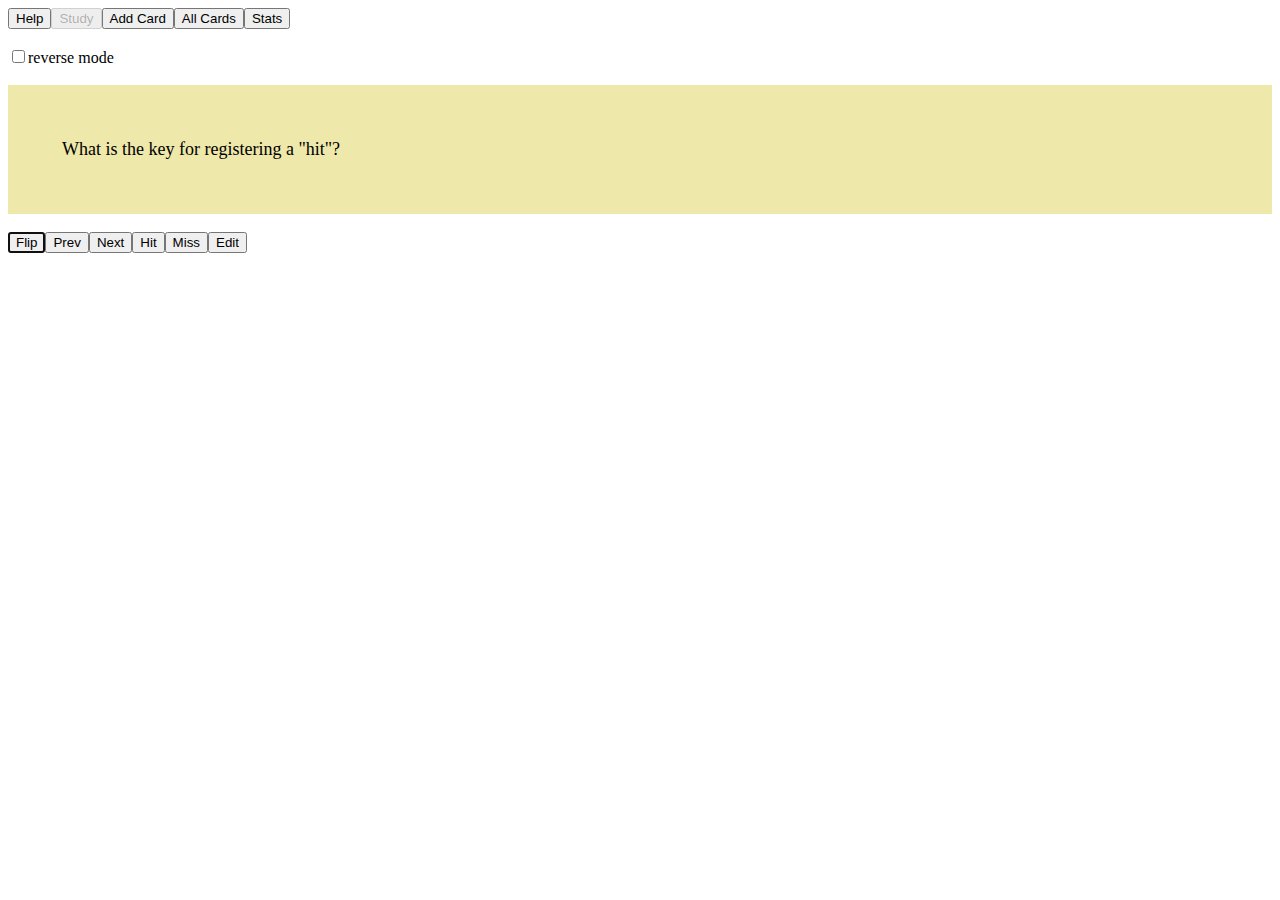
==== index.html @ dc042c78 "Update website to v1.4.0 with incremental table row loading" ====
<!DOCTYPE html><html><head>
    <meta charset="utf-8">
    <title>MemoRadical</title>
    <style>
        table.striped tr:nth-of-type(odd) {
            background-color: #dde;
            padding: 1ex;
        }

        td.number {
            text-align: right;
        }
    </style>
    

<link rel="preload" href="./index-8c2382a935a3369f_bg.wasm" as="fetch" type="application/wasm" crossorigin="">
<link rel="modulepreload" href="./index-8c2382a935a3369f.js"></head>

<body><script type="module">import init from './index-8c2382a935a3369f.js';init('./index-8c2382a935a3369f_bg.wasm');</script></body></html>
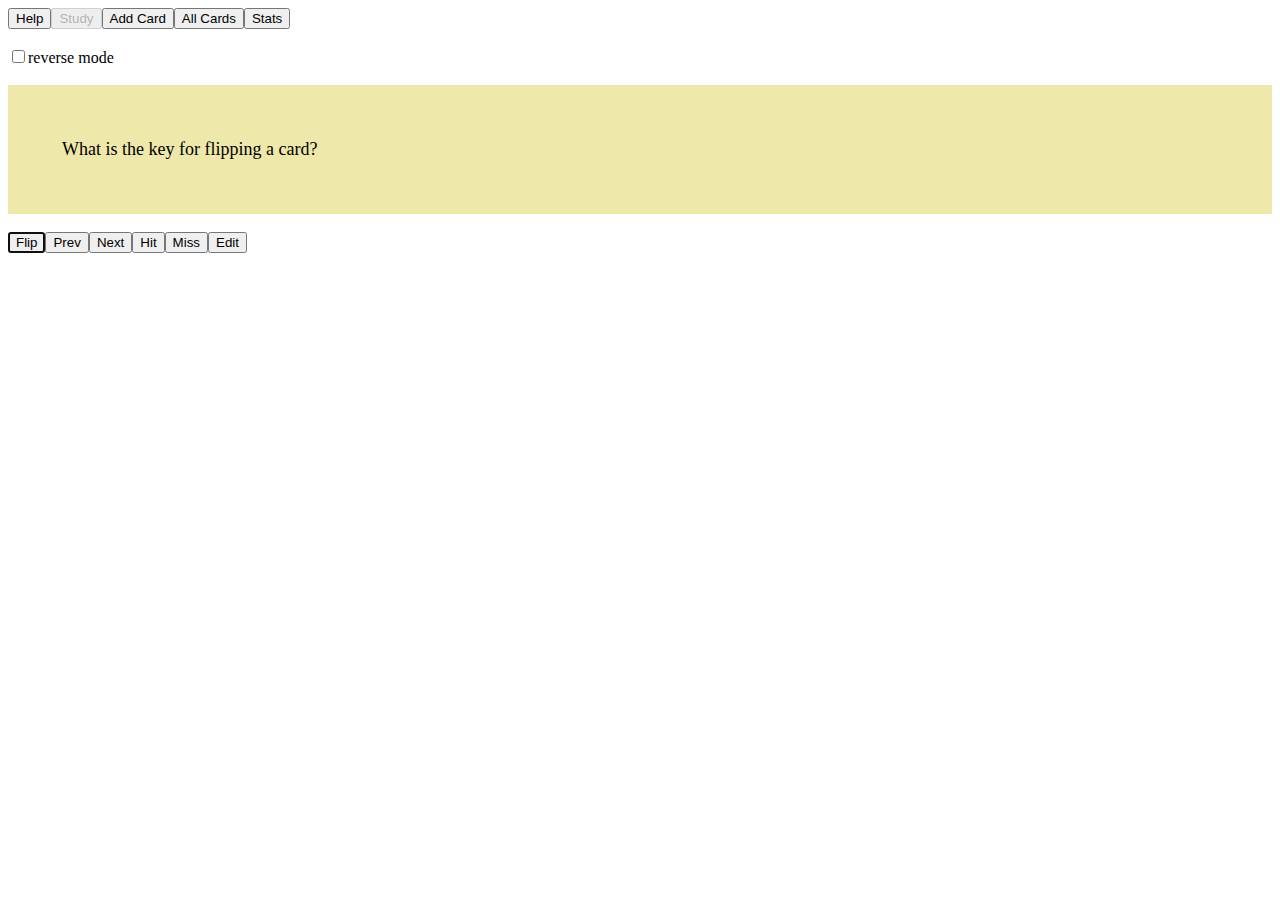
==== commit 092e608f: "Include more overall progress info in stats" ====
--- a/index.html
+++ b/index.html
@@ -13,7 +13,7 @@
     </style>
     
 
-<link rel="preload" href="./index-8c2382a935a3369f_bg.wasm" as="fetch" type="application/wasm" crossorigin="">
-<link rel="modulepreload" href="./index-8c2382a935a3369f.js"></head>
+<link rel="preload" href="./index-27c262b4f65cfdcb_bg.wasm" as="fetch" type="application/wasm" crossorigin="">
+<link rel="modulepreload" href="./index-27c262b4f65cfdcb.js"></head>
 
-<body><script type="module">import init from './index-8c2382a935a3369f.js';init('./index-8c2382a935a3369f_bg.wasm');</script></body></html>
+<body><script type="module">import init from './index-27c262b4f65cfdcb.js';init('./index-27c262b4f65cfdcb_bg.wasm');</script></body></html>
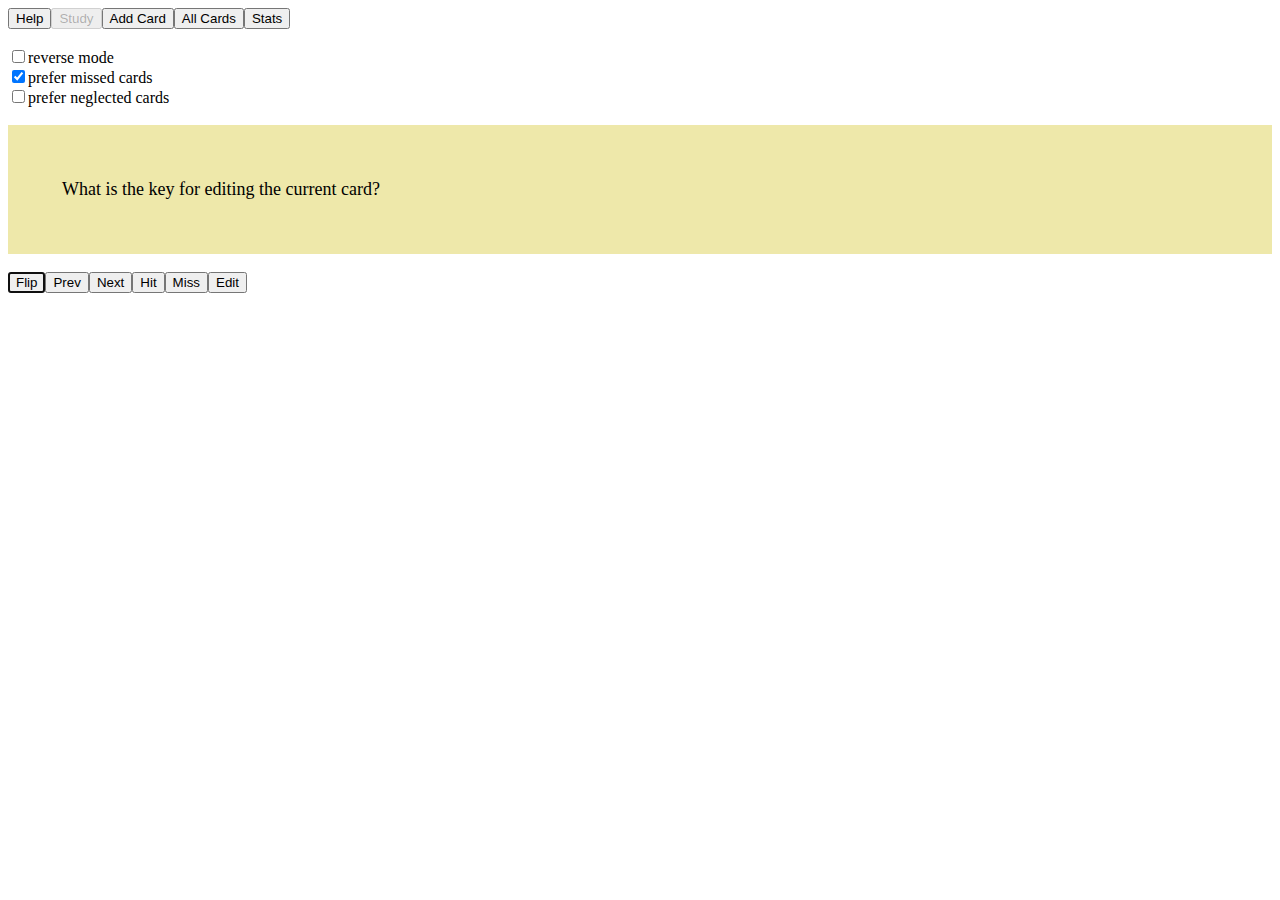
==== commit a02bea48: "Update website to v1.5.0 with flexible card choice algorithm" ====
--- a/index.html
+++ b/index.html
@@ -1,19 +1,10 @@
 <!DOCTYPE html><html><head>
     <meta charset="utf-8">
     <title>MemoRadical</title>
-    <style>
-        table.striped tr:nth-of-type(odd) {
-            background-color: #dde;
-            padding: 1ex;
-        }
-
-        td.number {
-            text-align: right;
-        }
-    </style>
+    <link rel="stylesheet" href="static/memoradical.css">
     
 
-<link rel="preload" href="./index-27c262b4f65cfdcb_bg.wasm" as="fetch" type="application/wasm" crossorigin="">
-<link rel="modulepreload" href="./index-27c262b4f65cfdcb.js"></head>
+<link rel="preload" href="./index-a330c2af9d9f1c6e_bg.wasm" as="fetch" type="application/wasm" crossorigin="">
+<link rel="modulepreload" href="./index-a330c2af9d9f1c6e.js"></head>
 
-<body><script type="module">import init from './index-27c262b4f65cfdcb.js';init('./index-27c262b4f65cfdcb_bg.wasm');</script></body></html>
+<body><script type="module">import init from './index-a330c2af9d9f1c6e.js';init('./index-a330c2af9d9f1c6e_bg.wasm');</script></body></html>
--- a/static/memoradical.css
+++ b/static/memoradical.css
@@ -0,0 +1,31 @@
+table.striped tr:nth-of-type(odd) {
+    background-color: #dde;
+    padding: 1ex;
+}
+
+td.number {
+    text-align: right;
+}
+
+.tooltip {
+    position: relative;
+    display: inline-block;
+    border-bottom: 1px dotted blueviolet;
+}
+
+.tooltip .tooltiptext {
+    visibility: hidden;
+    width: 20em;
+    background-color: #3c4a4a;
+    color: #ececec;
+    text-align: left;
+    padding: 5px 1px;
+    border-radius: 3px;
+    position: absolute;
+    z-index: 1;
+}
+
+.tooltip:hover .tooltiptext {
+    visibility: visible;
+}
+
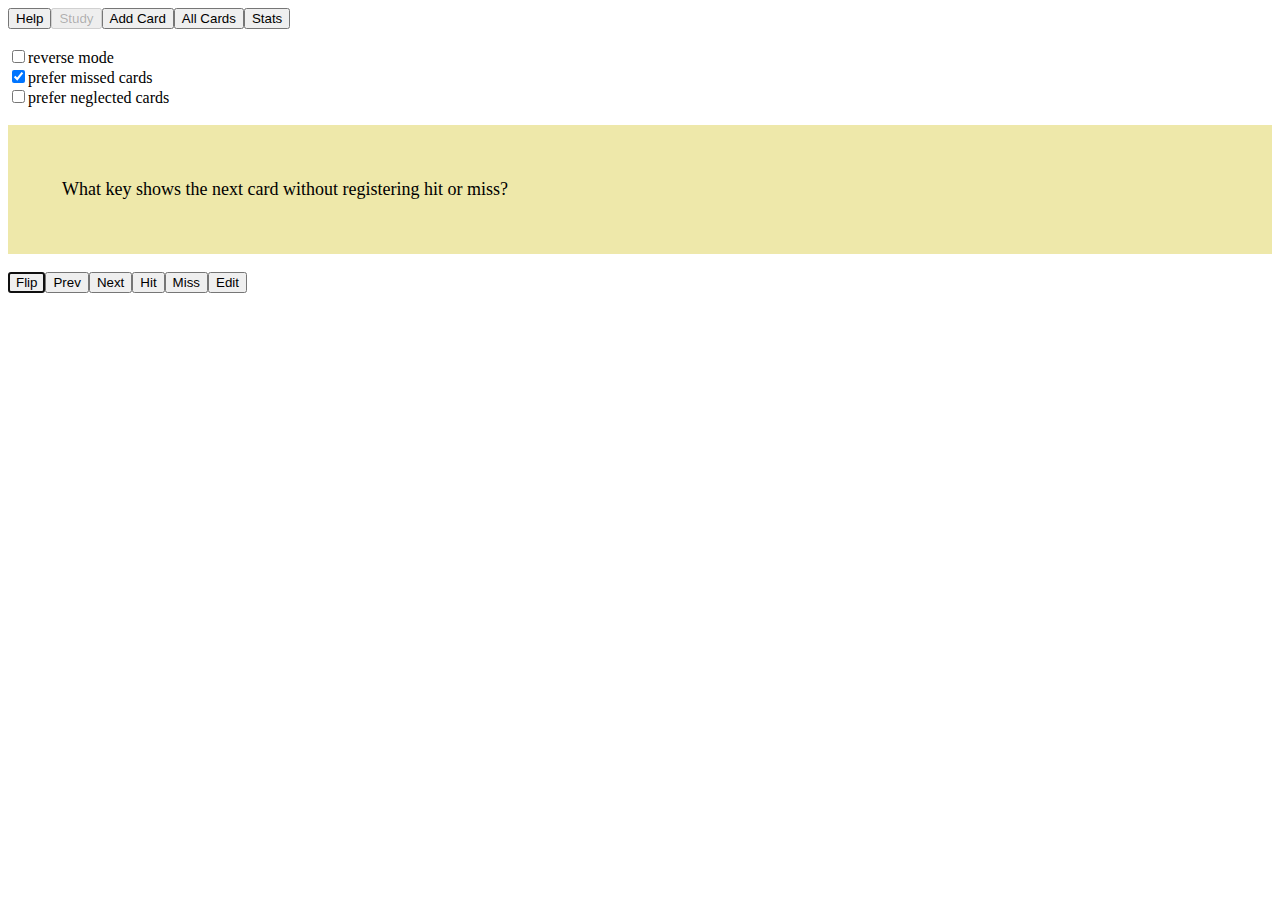
==== commit 290f46b8: "Update website to v1.6.0 for hit and miss clearing" ====
--- a/index.html
+++ b/index.html
@@ -4,7 +4,7 @@
     <link rel="stylesheet" href="static/memoradical.css">
     
 
-<link rel="preload" href="./index-a330c2af9d9f1c6e_bg.wasm" as="fetch" type="application/wasm" crossorigin="">
-<link rel="modulepreload" href="./index-a330c2af9d9f1c6e.js"></head>
+<link rel="preload" href="./index-8f2705a1a8a57a6_bg.wasm" as="fetch" type="application/wasm" crossorigin="">
+<link rel="modulepreload" href="./index-8f2705a1a8a57a6.js"></head>
 
-<body><script type="module">import init from './index-a330c2af9d9f1c6e.js';init('./index-a330c2af9d9f1c6e_bg.wasm');</script></body></html>
+<body><script type="module">import init from './index-8f2705a1a8a57a6.js';init('./index-8f2705a1a8a57a6_bg.wasm');</script></body></html>
--- a/static/memoradical.css
+++ b/static/memoradical.css
@@ -29,3 +29,10 @@
     visibility: visible;
 }
 
+.confirm {
+    background-color: #aaffaa;
+}
+
+.cancel {
+    background-color: #ffaaaa;
+}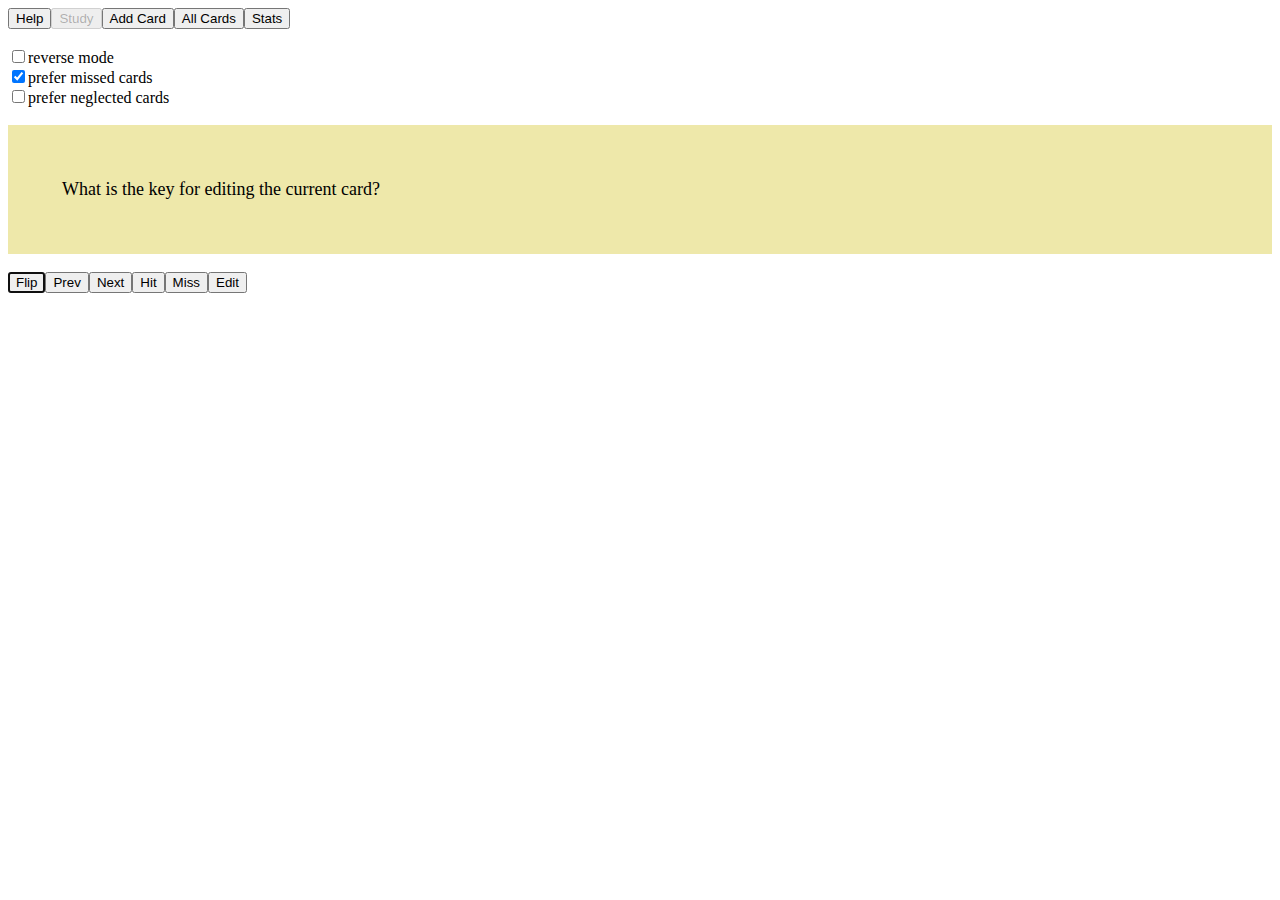
==== commit f70d33b3: "Update to v1.7.1 for upload cancel button" ====
--- a/index.html
+++ b/index.html
@@ -4,7 +4,7 @@
     <link rel="stylesheet" href="static/memoradical.css">
     
 
-<link rel="preload" href="./index-8f2705a1a8a57a6_bg.wasm" as="fetch" type="application/wasm" crossorigin="">
-<link rel="modulepreload" href="./index-8f2705a1a8a57a6.js"></head>
+<link rel="preload" href="./index-4b0979c19475a6b5_bg.wasm" as="fetch" type="application/wasm" crossorigin="">
+<link rel="modulepreload" href="./index-4b0979c19475a6b5.js"></head>
 
-<body><script type="module">import init from './index-8f2705a1a8a57a6.js';init('./index-8f2705a1a8a57a6_bg.wasm');</script></body></html>
+<body><script type="module">import init from './index-4b0979c19475a6b5.js';init('./index-4b0979c19475a6b5_bg.wasm');</script></body></html>
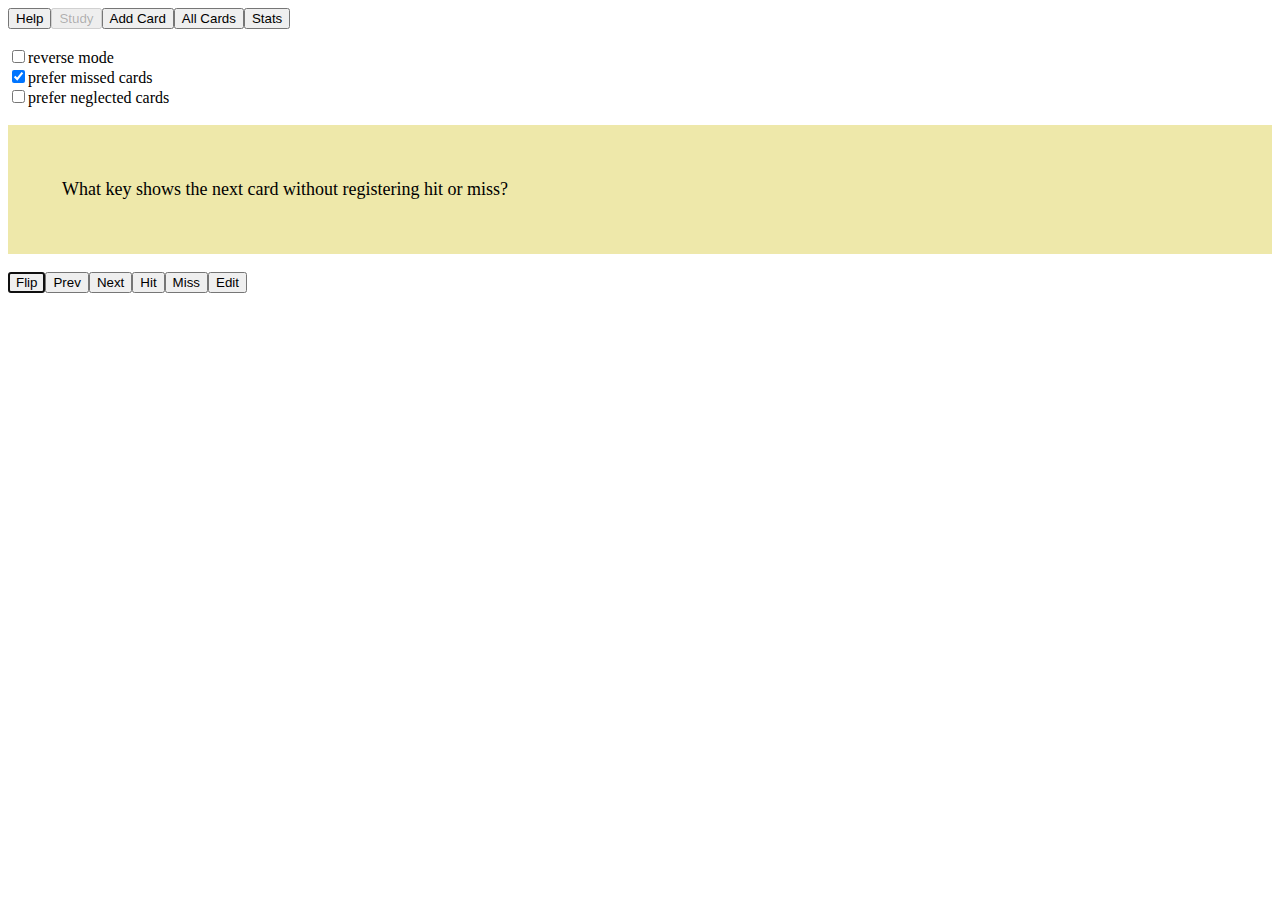
==== commit 0ff37890: "Update website to v1.7.2 with better sorting in stats view" ====
--- a/index.html
+++ b/index.html
@@ -4,7 +4,7 @@
     <link rel="stylesheet" href="static/memoradical.css">
     
 
-<link rel="preload" href="./index-4b0979c19475a6b5_bg.wasm" as="fetch" type="application/wasm" crossorigin="">
-<link rel="modulepreload" href="./index-4b0979c19475a6b5.js"></head>
+<link rel="preload" href="./index-759bc88c7165717f_bg.wasm" as="fetch" type="application/wasm" crossorigin="">
+<link rel="modulepreload" href="./index-759bc88c7165717f.js"></head>
 
-<body><script type="module">import init from './index-4b0979c19475a6b5.js';init('./index-4b0979c19475a6b5_bg.wasm');</script></body></html>
+<body><script type="module">import init from './index-759bc88c7165717f.js';init('./index-759bc88c7165717f_bg.wasm');</script></body></html>
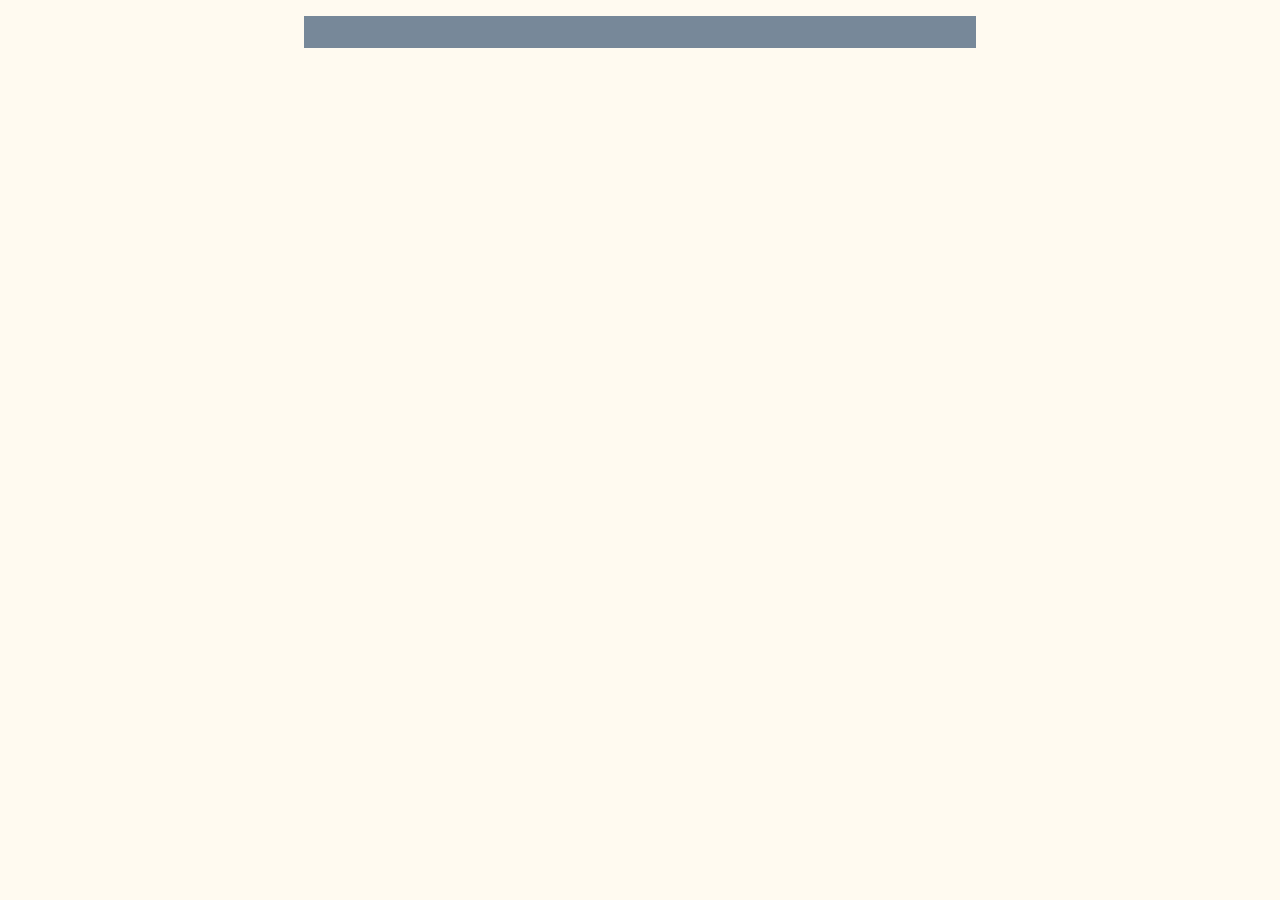
==== commit 3c4e8985: "Correcting links in index file after naming change in trunk" ====
--- a/index.html
+++ b/index.html
@@ -4,7 +4,7 @@
     <link rel="stylesheet" href="static/memoradical.css">
     
 
-<link rel="preload" href="./index-759bc88c7165717f_bg.wasm" as="fetch" type="application/wasm" crossorigin="">
-<link rel="modulepreload" href="./index-759bc88c7165717f.js"></head>
+<link rel="preload" href="./memoradical-ef74714ac4f0494_bg.wasm" as="fetch" type="application/wasm" crossorigin="">
+<link rel="modulepreload" href="./memoradical-ef74714ac4f0494.js"></head>
 
-<body><script type="module">import init from './index-759bc88c7165717f.js';init('./index-759bc88c7165717f_bg.wasm');</script></body></html>
+<body><script type="module">import init from './memoradical-ef74714ac4f0494.js';init('./memoradical-ef74714ac4f0494_bg.wasm');</script></body></html>
--- a/static/memoradical.css
+++ b/static/memoradical.css
@@ -1,5 +1,5 @@
 table.striped tr:nth-of-type(odd) {
-    background-color: #dde;
+    background-color: slategray;
     padding: 1ex;
 }
 
@@ -35,4 +35,107 @@
 
 .cancel {
     background-color: #ffaaaa;
-}+}
+
+/* base body */
+html {
+    background-color: floralwhite;
+    display: flex;
+    padding: 1rem;
+}
+
+/* main content */
+body {
+    width: 40rem;
+    padding: 1rem;
+    max-width: 40rem;
+    margin: 0 auto;
+    background-color: lightslategray;
+    color: floralwhite;
+}
+
+button {
+    height: 2rem;
+    border: 0;
+    margin: 0.4rem;
+    padding: 0 1rem;
+}
+
+/* actual card content */
+p {
+    max-width: 32rem;
+    width: 32rem;
+    font-size: 2rem;
+    padding: 3rem;
+    text-align: center;
+    margin: 1rem;
+    color: slategray;
+}
+
+/* nav div */
+nav {
+    border-bottom: 1px solid slategray;
+    background-color: floralwhite;
+    top: -1rem;
+    left: -1rem;
+    position: relative;
+    width: calc(100% + 2rem);
+}
+
+nav button {
+    height: 3rem;
+    background-color: slategray;
+    border-right: 1px solid black;
+    border-radius: 8px 8px 0 0;
+    margin-top: 1rem;
+    margin-right: -0.4rem;
+    margin-bottom: 0;
+    border-bottom: 1px solid slategray;
+}
+
+nav button:first-of-type {
+    margin-left: 0;
+}
+
+#memoradical nav button:disabled {
+    background-color: lightslategray;
+    color: floralwhite;
+    font-weight: bold;
+    border-bottom: 1px solid lightslategray;
+}
+
+/* check boxes for changing behavior */
+.form-check {
+    margin-right: 1rem;
+    display: inline-block;
+    text-transform: capitalize;
+}
+
+.form-check:first-of-type {
+    margin-left: 1rem;
+    color: red;
+}
+
+.card {
+    font-size: large;
+    padding: 3em;
+}
+
+.card.prompt {
+    background-color: #eee8aa;
+}
+
+.card.response {
+    background-color: #c1ffc1;
+}
+
+.memoradical-help {
+    font-family: system-ui;
+}
+
+.memoradical-help p {
+    color: black;
+    font-size: large;
+    padding: 1rem;
+    text-align: left;
+}
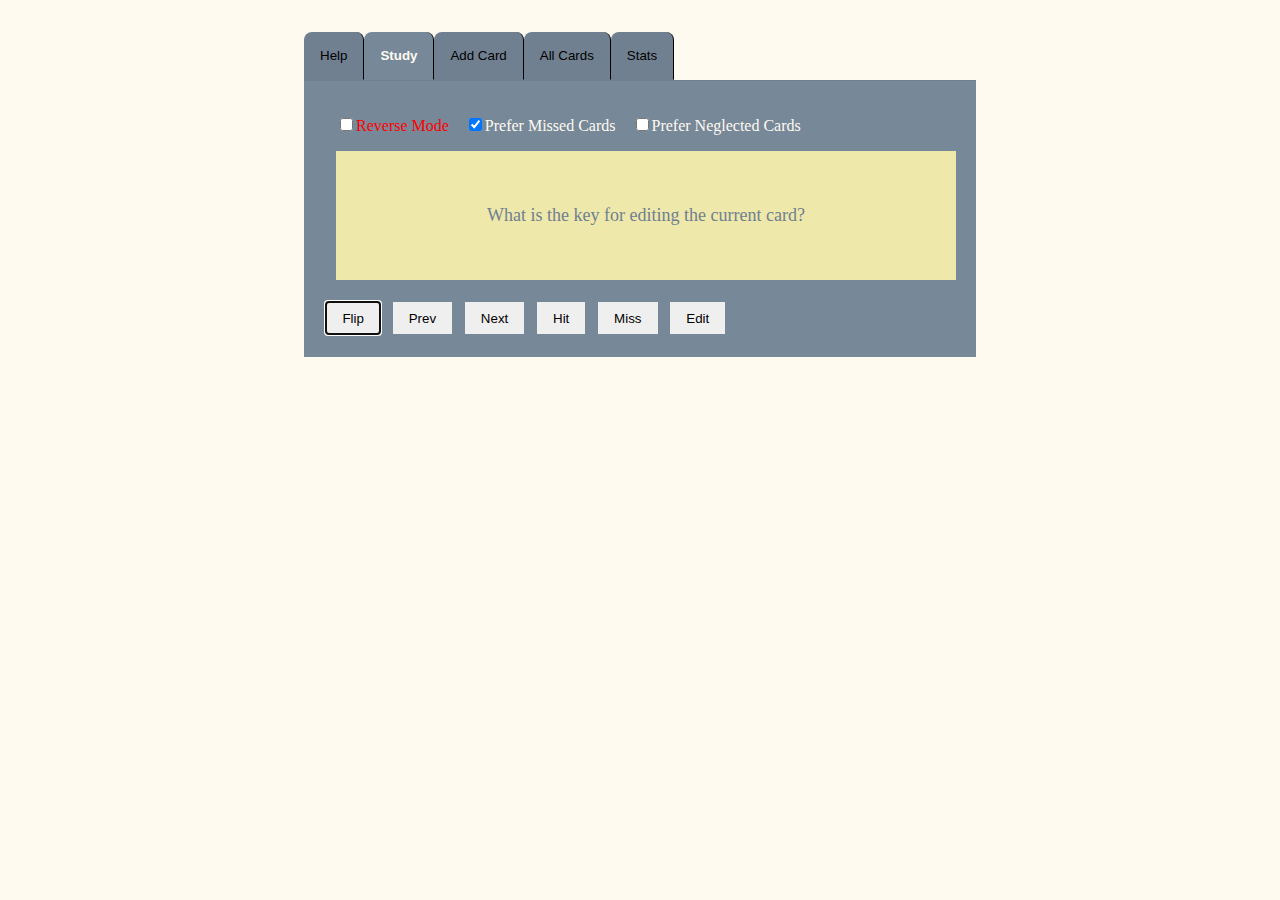
==== commit 65732dba: "Updating help after recent fix" ====
--- a/index.html
+++ b/index.html
@@ -4,7 +4,7 @@
     <link rel="stylesheet" href="static/memoradical.css">
     
 
-<link rel="preload" href="./memoradical-ef74714ac4f0494_bg.wasm" as="fetch" type="application/wasm" crossorigin="">
-<link rel="modulepreload" href="./memoradical-ef74714ac4f0494.js"></head>
+<link rel="preload" href="./memoradical-488e14fdb16d7dcb_bg.wasm" as="fetch" type="application/wasm" crossorigin="">
+<link rel="modulepreload" href="./memoradical-488e14fdb16d7dcb.js"></head>
 
-<body><script type="module">import init from './memoradical-ef74714ac4f0494.js';init('./memoradical-ef74714ac4f0494_bg.wasm');</script></body></html>
+<body><script type="module">import init from './memoradical-488e14fdb16d7dcb.js';init('./memoradical-488e14fdb16d7dcb_bg.wasm');</script></body></html>
